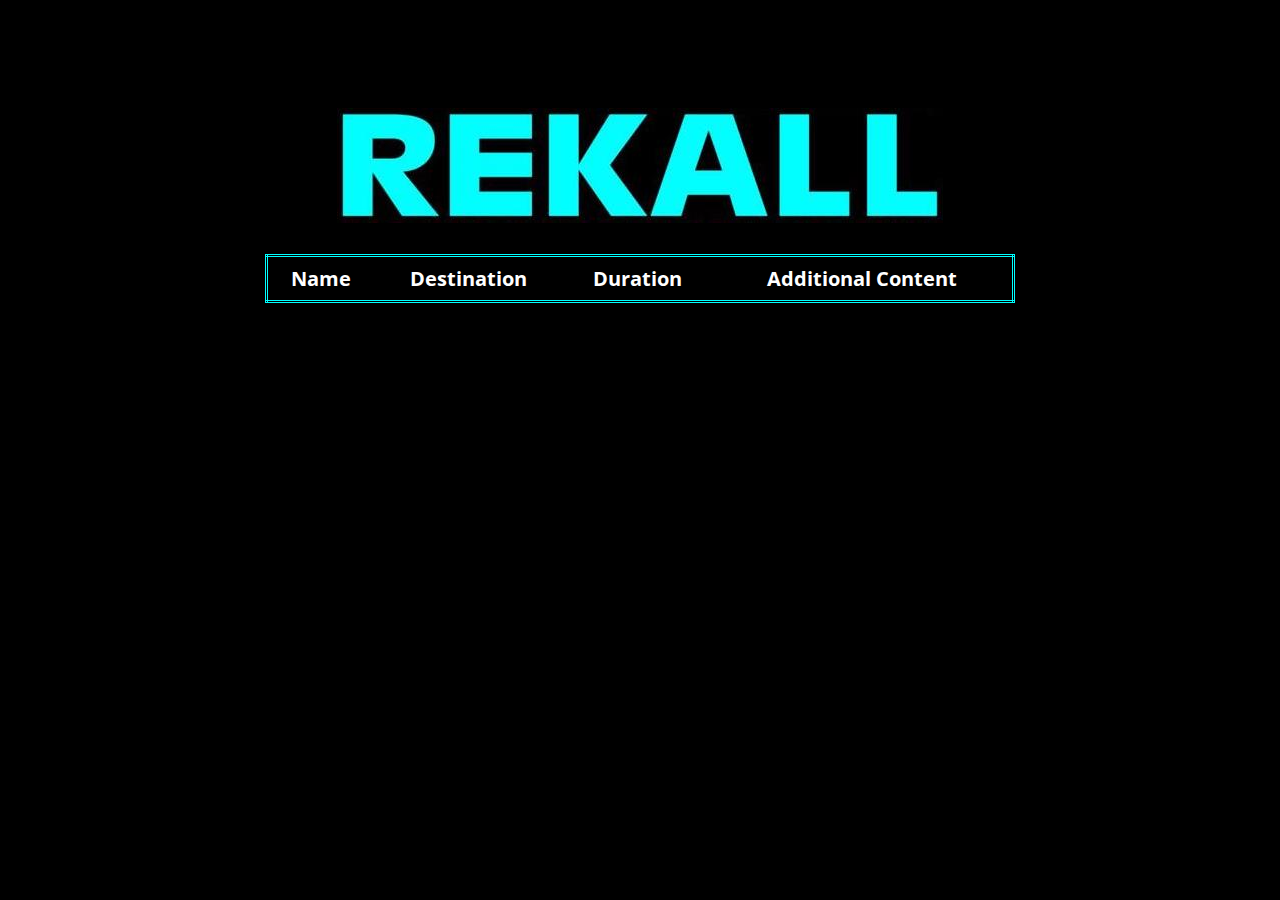
==== customer-data.html @ 0aeff3cc "wire up some more "buttons" but need to figure out how to label them" ====
<!DOCTYPE html>
<html lang="en">
<head>
    <meta charset="UTF-8">
    <meta name="viewport" content="width=device-width, initial-scale=1.0">
    <meta http-equiv="X-UA-Compatible" content="ie=edge">
    <link rel="stylesheet" href="./src/main.css">
    <link rel="stylesheet" href="./src/customer-data.css">
    <link href="https://fonts.googleapis.com/css?family=Open+Sans:700" rel="stylesheet">

    <title>Customer Data</title>
</head>
<body>

    <header>
            <img class="rekall" src="assets/Rekall.jpg">
        <h2>

        </h2>
    </header>

    <main>
        <section>
            <table>
                <thead>
                    <tr>
                        <td>Name</td>
                        <td>Destination</td>
                        <td>Duration</td>
                        <td>Additional Content</td>
                    </tr>
                </thead>
                <tbody id="customers">

                </tbody>
            </table>
        </section>

        <a href="index.html"></a>

    </main>
    <script type="module" src="customers.js" ></script>
</body>
</html>
---- src/main.css ----
body {
    background-color: black;
    color: aqua;
    text-align: center;
    font-size: 20px;
    font-family: 'Open Sans', sans-serif;
}
h1 {
    font-size: 100px;
}
#motto {
    font-size: 32px;
}
fieldset {
    margin: 0 auto;
    width: 300px;
    border-color: aqua;
    border: 10px double;
}
button {
    margin-bottom: 90px;
}

button:hover {
    box-shadow: 0 0 40px aqua;
}
#logo {
    position: absolute;
    left: 0;
    right: 0;
    top: 20%;
    width: 50%;
    margin: auto;
}
#logo:hover {
    box-shadow: 0 0 80px aqua;
}
.rekall {
    padding-top: 100px;
}
---- src/customer-data.css ----
table {
    width: 100%;
    max-width: 750px;
    margin: auto;
    border-collapse: collapse;
    border-spacing:5em;
    border: 3px double aqua;
    font-size: 20px;
    font-family: 'Open Sans', sans-serif;
}

thead {
    font-weight: bolder;
    color: white;
    background: black;
}

tbody tr:nth-child(even) {
    background: rgba(0, 0, 0, 0.1);
}

td {
    padding: 8px 5px;
}
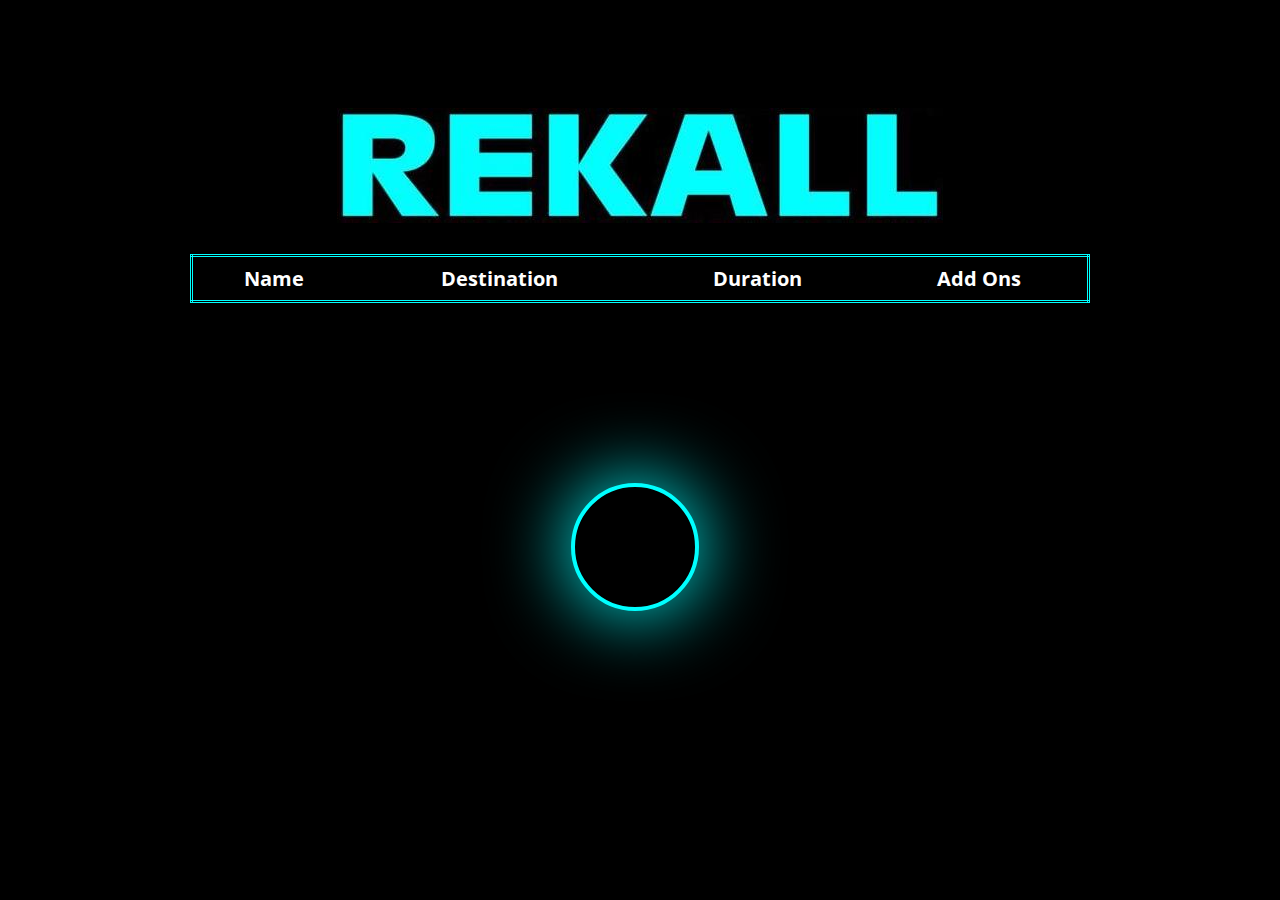
==== commit 35feadc7: "managed to get my forms to populate with data!!!" ====
--- a/customer-data.html
+++ b/customer-data.html
@@ -27,7 +27,7 @@
                         <td>Name</td>
                         <td>Destination</td>
                         <td>Duration</td>
-                        <td>Additional Content</td>
+                        <td>Add Ons</td>
                     </tr>
                 </thead>
                 <tbody id="customers">
@@ -35,10 +35,12 @@
                 </tbody>
             </table>
         </section>
-
-        <a href="index.html"></a>
+        <p>
+            <a class="presserIndex" href="index.html"></a>
+        </p>
+            
 
     </main>
-    <script type="module" src="customers.js" ></script>
+    <script type="module" src="./src/customers.js" ></script>
 </body>
 </html>--- a/src/customer-data.css
+++ b/src/customer-data.css
@@ -1,6 +1,6 @@
 table {
     width: 100%;
-    max-width: 750px;
+    max-width: 900px;
     margin: auto;
     border-collapse: collapse;
     border-spacing:5em;
@@ -16,9 +16,27 @@
 }
 
 tbody tr:nth-child(even) {
-    background: rgba(0, 0, 0, 0.1);
+    background:rgb(3, 253, 253);
+    color: black;
 }
 
 td {
     padding: 8px 5px;
+}
+.presserIndex {
+    border: 4px solid aqua;
+    border-radius: 100%;    
+    background-color:black;
+    box-shadow: 0 0 80px aqua;
+    display: inline-block;
+    height: 120px;
+    width: 120px;
+    margin-left: -10px;
+    margin-top: 160px;
+    
+}
+
+.presserIndex:hover {
+    background-color: aqua;
+
 }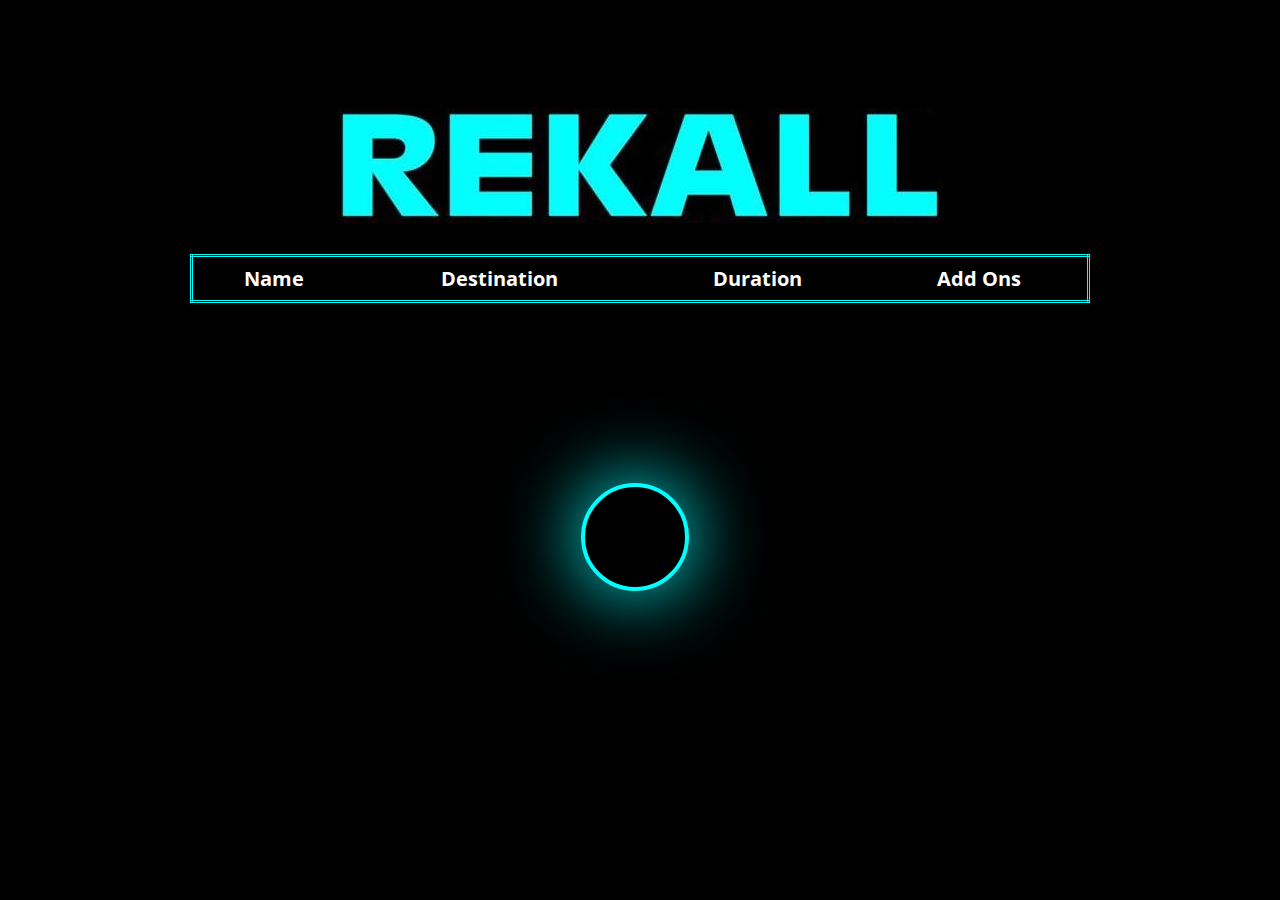
==== commit 0caca8ad: "managed to get my order form to populate withthe latest entry" ====
--- a/customer-data.html
+++ b/customer-data.html
@@ -38,6 +38,7 @@
         <p>
             <a class="presserIndex" href="index.html"></a>
         </p>
+       
             
 
     </main>
--- a/src/customer-data.css
+++ b/src/customer-data.css
@@ -29,8 +29,8 @@
     background-color:black;
     box-shadow: 0 0 80px aqua;
     display: inline-block;
-    height: 120px;
-    width: 120px;
+    height: 100px;
+    width: 100px;
     margin-left: -10px;
     margin-top: 160px;
     
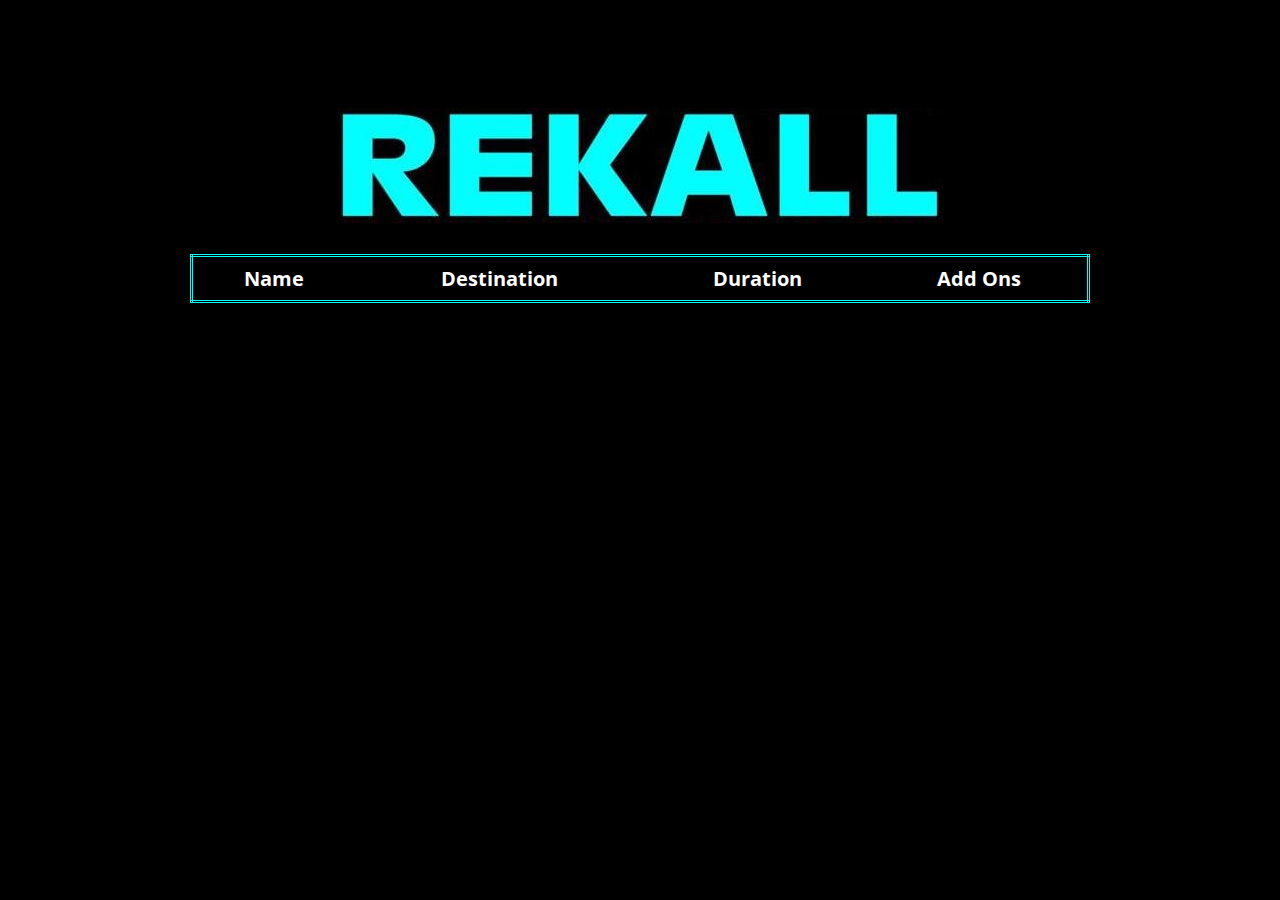
==== commit c078facd: "just made way too many changes to list. I will be better next time" ====
--- a/customer-data.html
+++ b/customer-data.html
@@ -36,7 +36,7 @@
             </table>
         </section>
         <p>
-            <a class="presserIndex" href="index.html"></a>
+           
         </p>
        
             
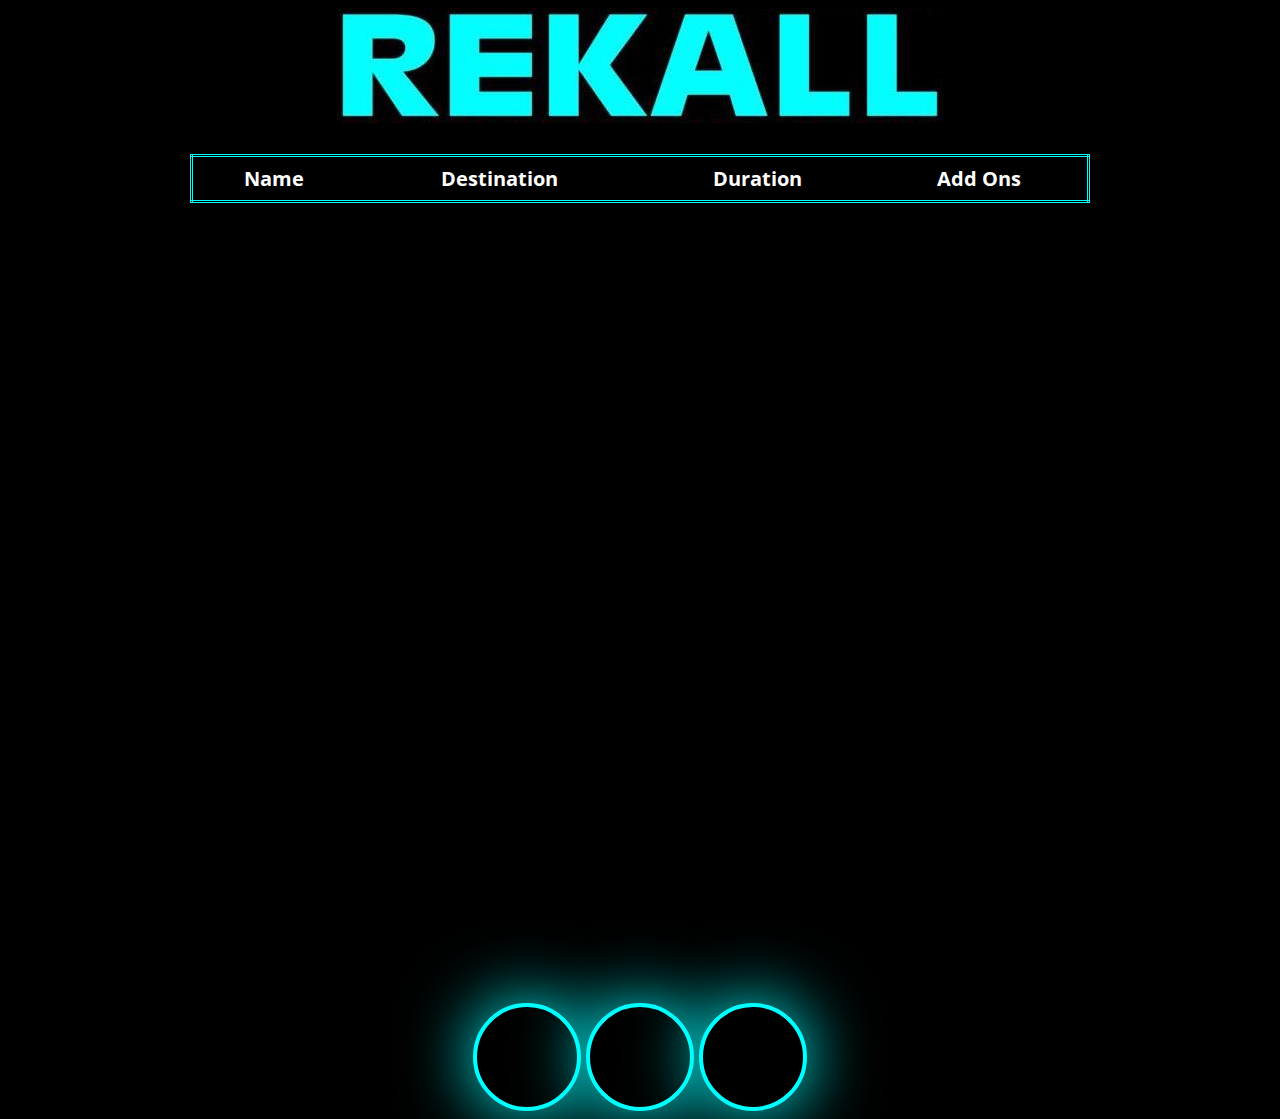
==== commit 8e24351a: "managed toget my css for my buttons to work...ish" ====
--- a/customer-data.html
+++ b/customer-data.html
@@ -4,8 +4,8 @@
     <meta charset="UTF-8">
     <meta name="viewport" content="width=device-width, initial-scale=1.0">
     <meta http-equiv="X-UA-Compatible" content="ie=edge">
-    <link rel="stylesheet" href="./src/main.css">
     <link rel="stylesheet" href="./src/customer-data.css">
+    <link rel="stylesheet" href="./src/button.css">
     <link href="https://fonts.googleapis.com/css?family=Open+Sans:700" rel="stylesheet">
 
     <title>Customer Data</title>
@@ -35,13 +35,16 @@
                 </tbody>
             </table>
         </section>
-        <p>
-           
-        </p>
        
-            
+    </main>
 
-    </main>
+    <a class="haloButton" href="index.html"><span class="navButton">HOME</span></a>
+        
+    <a class="haloButton" href="order.html"><span class="navButton">Order</span></a>
+    
+    <a class="haloButton" href="customer-data.html"><span class="navButton">Data</span></a>
+
+
     <script type="module" src="./src/customers.js" ></script>
 </body>
 </html>--- a/src/customer-data.css
+++ b/src/customer-data.css
@@ -1,3 +1,12 @@
+body {
+    background-color: black;
+    color: aqua;
+    text-align: center; 
+    font-size: 20px;
+    font-family: 'Open Sans', sans-serif;
+    
+}
+
 table {
     width: 100%;
     max-width: 900px;
@@ -23,20 +32,3 @@
 td {
     padding: 8px 5px;
 }
-.presserIndex {
-    border: 4px solid aqua;
-    border-radius: 100%;    
-    background-color:black;
-    box-shadow: 0 0 80px aqua;
-    display: inline-block;
-    height: 100px;
-    width: 100px;
-    margin-left: -10px;
-    margin-top: 160px;
-    
-}
-
-.presserIndex:hover {
-    background-color: aqua;
-
-}--- a/src/button.css
+++ b/src/button.css
@@ -0,0 +1,74 @@
+/*.haloButton {
+    border: 4px solid aqua;
+    border-radius: 100%;    
+    background-color:black;
+    box-shadow: 0 0 80px aqua;
+    display: inline-block;
+    /*display: flex;
+    flex-direction: row;
+    justify-content: space-evenly;*/
+    /*height: 120px;
+    width: 120px;
+    margin-left: 50px;
+    margin-top: 760px;
+}
+*/
+/*.homeButton {
+    opacity: 0;
+    transition: .3s;
+}
+.haloButton:hover .homeButton {
+    opacity: 1;
+    transition: .3s;
+}
+.haloButton:hover .orderButton {
+    opacity: 1;
+    transition: .3s;
+}
+.haloButton:hover .customDataButton {
+    opacity: 1;
+    transition: .3s;
+}*/
+
+/* body {
+    display: flex;
+    background-color: black;
+    justify-content: center;
+ } */
+ 
+ .haloButton {
+    display: inline-block;
+    height: 100px;
+    width: 100px;
+    background-color: black;
+    border: 4px solid aqua;
+    border-radius: 100%;
+    box-shadow: 0px 0px 70px aqua;
+    text-decoration: none;
+    margin-top: 800px;
+ }
+ 
+ .haloButton:hover .navButton {
+    opacity: 1;
+    transition: 1s;
+    box-shadow: 0px 0px 70px aqua;
+    text-decoration: none;
+ }
+ 
+ .navButton{
+    font-family: 'Open Sans', sans-serif;
+    display: inline-block;
+    display: flex;
+    position: relative;
+    justify-content: center;
+    align-items: center; 
+    color: black;
+    background-color: aqua;
+    text-decoration: none;
+    height: 100px;
+    width: 100px;
+    border-radius: 100%;
+    opacity: 0;
+    transition: 1s;
+    
+ }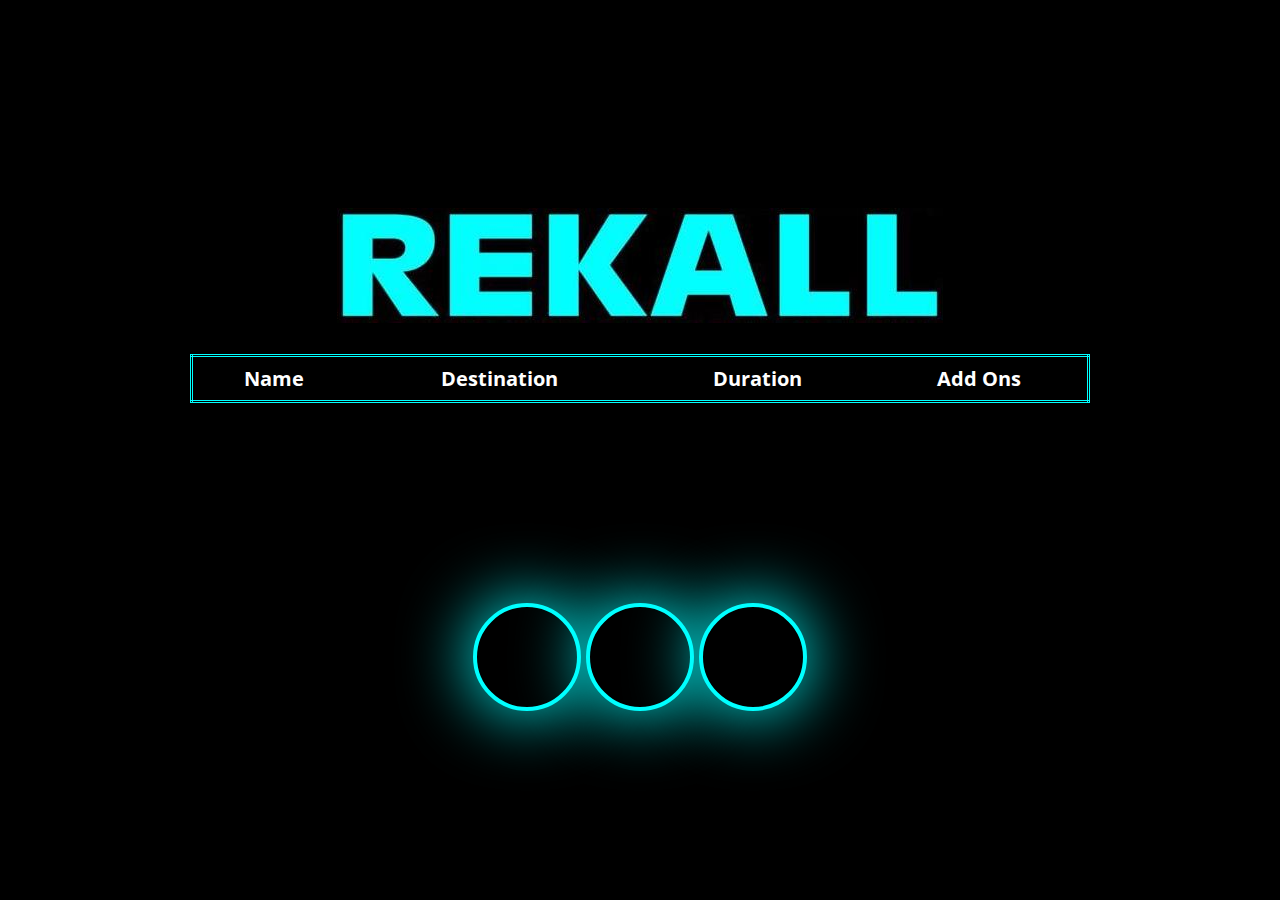
==== commit 888b643c: "more adjustmesnt to my css and cleaned up my code a bit" ====
--- a/customer-data.html
+++ b/customer-data.html
@@ -5,9 +5,7 @@
     <meta name="viewport" content="width=device-width, initial-scale=1.0">
     <meta http-equiv="X-UA-Compatible" content="ie=edge">
     <link rel="stylesheet" href="./src/customer-data.css">
-    <link rel="stylesheet" href="./src/button.css">
     <link href="https://fonts.googleapis.com/css?family=Open+Sans:700" rel="stylesheet">
-
     <title>Customer Data</title>
 </head>
 <body>
@@ -35,16 +33,15 @@
                 </tbody>
             </table>
         </section>
+        
+        <a class="haloButton" href="index.html"><span class="navButton">HOME</span></a>
+        
+        <a class="haloButton" href="order.html"><span class="navButton">Order</span></a>
+        
+        <a class="haloButton" href="customer-data.html"><span class="navButton">Data</span></a>
+        
+    </main>
        
-    </main>
-
-    <a class="haloButton" href="index.html"><span class="navButton">HOME</span></a>
-        
-    <a class="haloButton" href="order.html"><span class="navButton">Order</span></a>
-    
-    <a class="haloButton" href="customer-data.html"><span class="navButton">Data</span></a>
-
-
     <script type="module" src="./src/customers.js" ></script>
 </body>
 </html>--- a/src/customer-data.css
+++ b/src/customer-data.css
@@ -4,7 +4,6 @@
     text-align: center; 
     font-size: 20px;
     font-family: 'Open Sans', sans-serif;
-    
 }
 
 table {
@@ -32,3 +31,44 @@
 td {
     padding: 8px 5px;
 }
+
+.rekall {
+    margin-top: 200px;
+}
+
+.haloButton {
+    display: inline-block;
+    height: 100px;
+    width: 100px;
+    background-color: black;
+    border: 4px solid aqua;
+    border-radius: 100%;
+    box-shadow: 0px 0px 70px aqua;
+    text-decoration: none;
+    margin-top: 200px;
+   
+ }
+ 
+ .haloButton:hover .navButton {
+    opacity: 1;
+    transition: 1s;
+    box-shadow: 0px 0px 70px aqua;
+    text-decoration: none;
+ }
+ 
+ .navButton{
+    font-family: 'Open Sans', sans-serif;
+    display: inline-block;
+    display: flex;
+    position: relative;
+    justify-content: center;
+    align-items: center; 
+    color: black;
+    background-color: aqua;
+    text-decoration: none;
+    height: 100px;
+    width: 100px;
+    border-radius: 100%;
+    opacity: 0;
+    transition: 1s;
+ }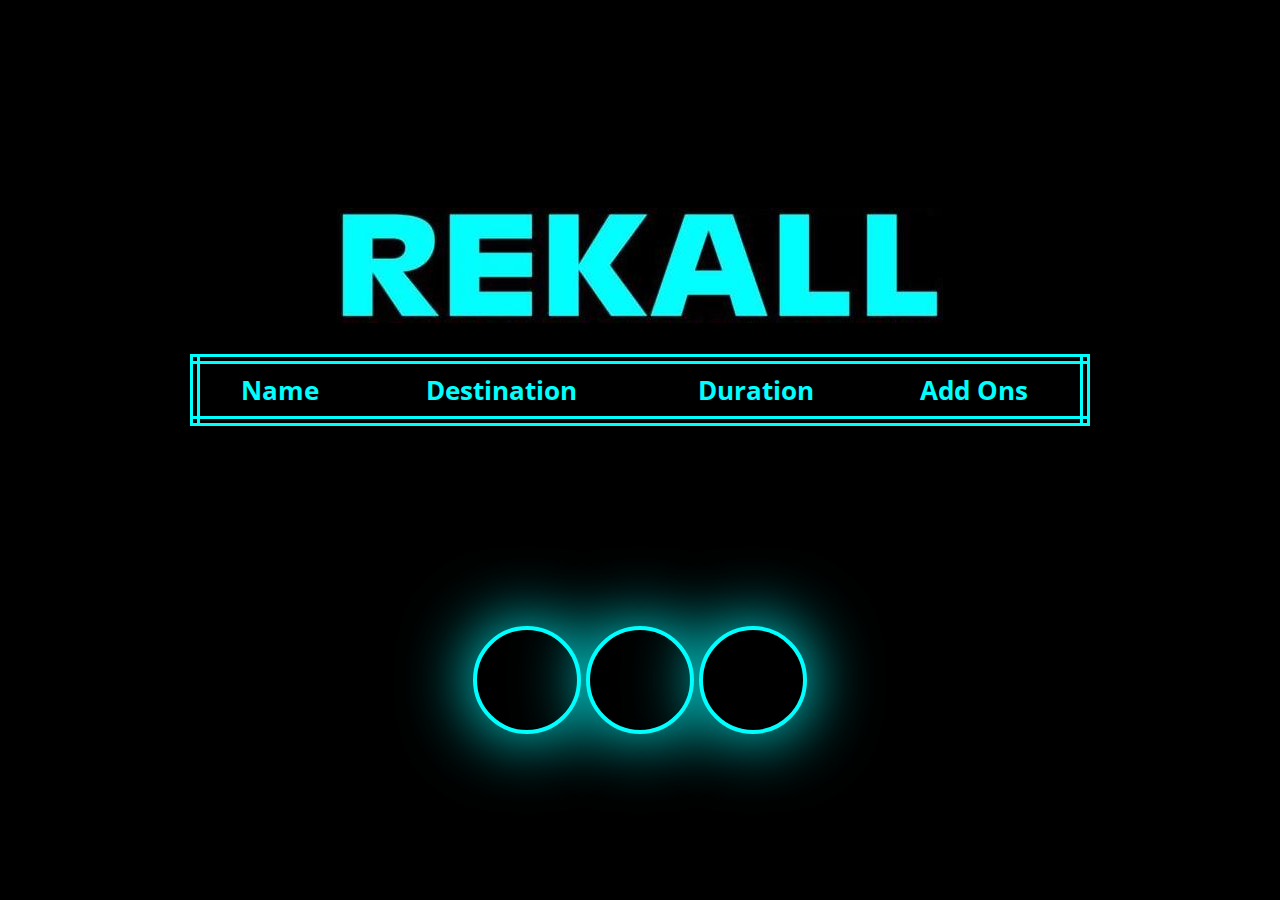
==== commit 628179df: "more asjustments to css and I created a CSS folder to help keep things a bit more organized" ====
--- a/customer-data.html
+++ b/customer-data.html
@@ -4,7 +4,7 @@
     <meta charset="UTF-8">
     <meta name="viewport" content="width=device-width, initial-scale=1.0">
     <meta http-equiv="X-UA-Compatible" content="ie=edge">
-    <link rel="stylesheet" href="./src/customer-data.css">
+    <link rel="stylesheet" href="./src/css/customer-data.css">
     <link href="https://fonts.googleapis.com/css?family=Open+Sans:700" rel="stylesheet">
     <title>Customer Data</title>
 </head>
--- a/src/css/customer-data.css
+++ b/src/css/customer-data.css
@@ -0,0 +1,75 @@
+body {
+    background-color: black;
+    color: aqua;
+    text-align: center; 
+    font-size: 20px;
+    font-family: 'Open Sans', sans-serif;
+}
+
+table {
+    width: 100%;
+    max-width: 900px;
+    margin: auto;
+    border-collapse: collapse;
+    border-spacing:5em;
+    border: 10px double aqua;
+    font-size: 20px;
+    font-family: 'Open Sans', sans-serif;
+}
+
+thead {
+    font-weight: bolder;
+    color:aqua;
+    background: black;
+    font-size: 1.3em;
+}
+
+tbody tr:nth-child(even) {
+    background:rgb(3, 253, 253);
+    color: black;
+}
+
+td {
+    padding: 8px 5px;
+}
+
+.rekall {
+    margin-top: 200px;
+}
+
+.haloButton {
+    display: inline-block;
+    height: 100px;
+    width: 100px;
+    background-color: black;
+    border: 4px solid aqua;
+    border-radius: 100%;
+    box-shadow: 0px 0px 70px aqua;
+    text-decoration: none;
+    margin-top: 200px;
+   
+ }
+ 
+ .haloButton:hover .navButton {
+    opacity: 1;
+    transition: 1s;
+    box-shadow: 0px 0px 70px aqua;
+    text-decoration: none;
+ }
+ 
+ .navButton{
+    font-family: 'Open Sans', sans-serif;
+    display: inline-block;
+    display: flex;
+    position: relative;
+    justify-content: center;
+    align-items: center; 
+    color: black;
+    background-color: aqua;
+    text-decoration: none;
+    height: 100px;
+    width: 100px;
+    border-radius: 100%;
+    opacity: 0;
+    transition: 1s;
+ }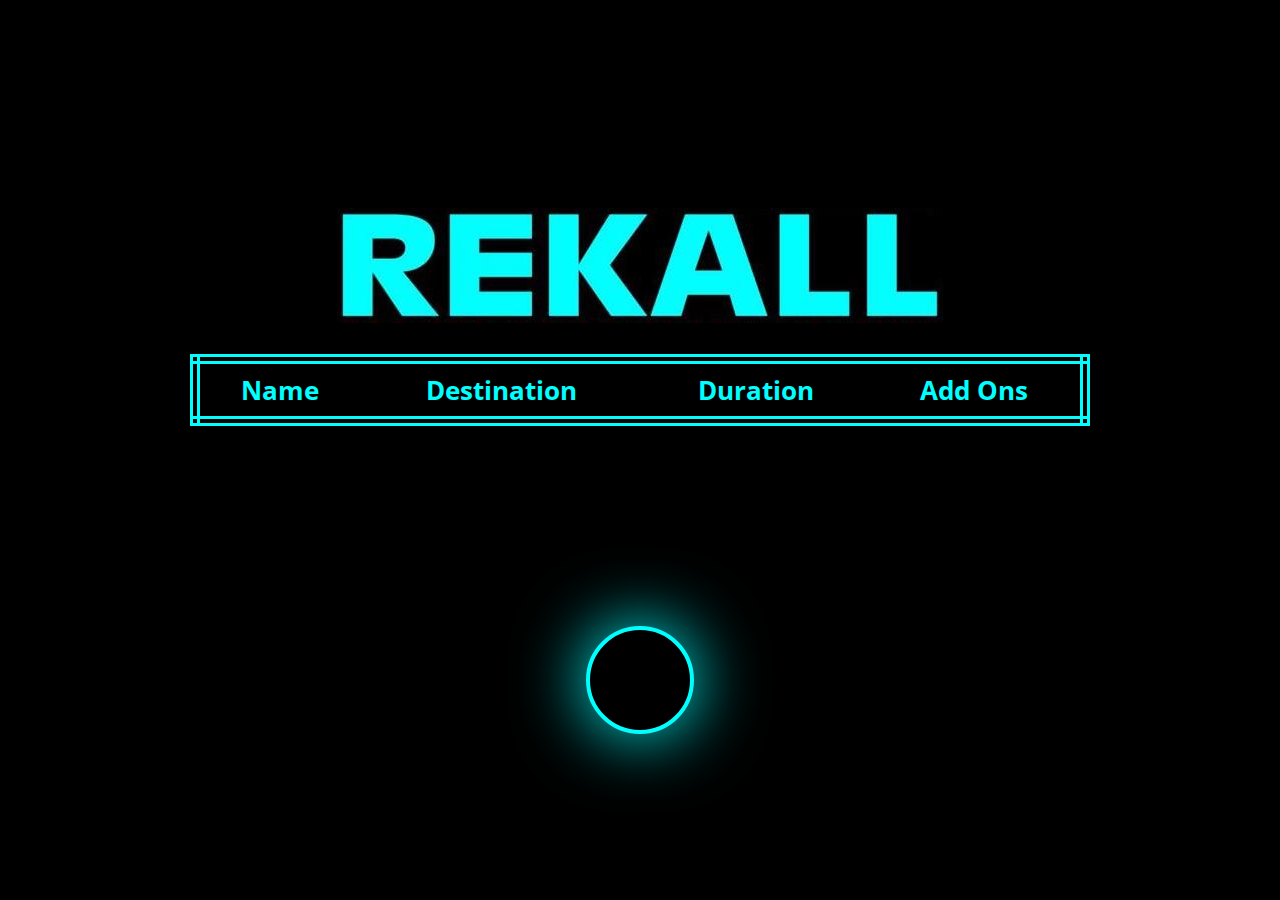
==== commit f8116c46: "streamlined my pages by reducing the number of navigation buttons" ====
--- a/customer-data.html
+++ b/customer-data.html
@@ -35,11 +35,7 @@
         </section>
         
         <a class="haloButton" href="index.html"><span class="navButton">HOME</span></a>
-        
-        <a class="haloButton" href="order.html"><span class="navButton">Order</span></a>
-        
-        <a class="haloButton" href="customer-data.html"><span class="navButton">Data</span></a>
-        
+ 
     </main>
        
     <script type="module" src="./src/customers.js" ></script>
